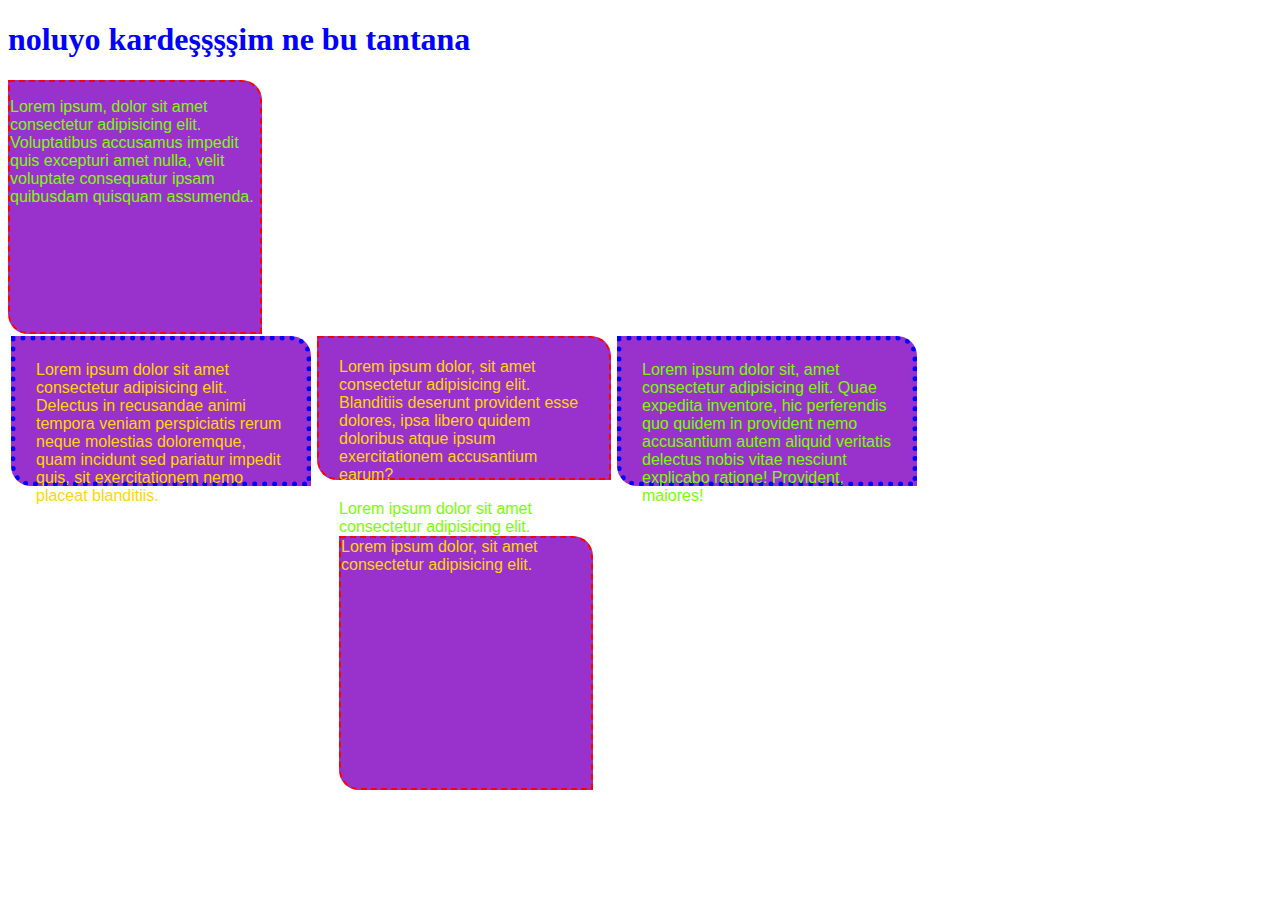
==== 20190116/index1.html @ acc5a7dc "asdn" ====
<!DOCTYPE html>
<html lang="tr">

<head>
    <meta charset="UTF-8">
    <meta name="viewport" content="width=device-width, initial-scale=1.0">
    <meta http-equiv="X-UA-Compatible" content="ie=edge">
    <title>Ders2</title>
    <link rel="stylesheet" href="css/site.css"/>
</head>

<body>
    <h1 style="color:blue">noluyo kardeşşşşim ne bu tantana</h1>
    <div style="color:tomato">
        <p>Lorem ipsum, dolor sit amet consectetur adipisicing elit. Voluptatibus accusamus impedit quis excepturi amet
            nulla, velit voluptate consequatur ipsam quibusdam quisquam assumenda.
        </p>
    </div>
    <div class="detay onemli">
        <span>Lorem ipsum dolor sit amet consectetur adipisicing elit. Delectus in recusandae animi tempora veniam
            perspiciatis rerum neque molestias doloremque, quam incidunt sed pariatur impedit quis, sit exercitationem
            nemo placeat blanditiis.</span>
    </div>
    <div class="detay onemli">
        <span>
            Lorem ipsum dolor, sit amet consectetur adipisicing elit. Blanditiis deserunt provident esse dolores, ipsa
            libero quidem doloribus atque ipsum exercitationem accusantium earum?
        </span>
        <br />
        <p></p>
        Lorem ipsum dolor sit amet consectetur adipisicing elit.
        <div>
            <span>
                Lorem ipsum dolor, sit amet consectetur adipisicing elit.
            </span>
        </div>
    </div>
    <div class="detay">
        <span>
            Lorem ipsum dolor sit, amet consectetur adipisicing elit. Quae expedita inventore, hic perferendis quo
            quidem in provident nemo accusantium autem aliquid veritatis delectus nobis vitae nesciunt explicabo
            ratione! Provident, maiores!
        </span>
    </div>
</body>

</html>
---- 20190116/css/site.css ----
@import url('https://fonts.googleapis.com/css?family=Source+Code+Pro');
div {
            background-color: darkorchid;
            /* color: #bc2a16;
            color: rgba(10, 78, 125, 0.3);
            color:hsl(125, 45, 50); */
            color: lawngreen !important;
            font-family: 'Segoe UI', Tahoma, Geneva, Verdana, sans-serif;
            transition: .5s all ease-in-out;
            width: 250px;
            height: 250px;
            /* border-radius: 10px; */
            border-radius: 0 20px;
        }

        .detay {
            height: 100px;
            /* border: 2px dotted red; */
            /* margin: 10px; */
            /* margin-bottom: 10px; */
            /* margin: 2px 3px 4px 5px */
            margin: 2px 3px;
            padding: 20px;
            float: left;
            border:5px solid #000;
        }
        /* span{
            display: block;
        }
        span::first-letter{
            font-size: 44px;
        } */

        div:nth-child(odd){
            border: 5px dotted blue;
        }

        div:nth-child(even){
            border: 2px dashed red;
        }

        div:hover{
            background-color: coral;
            color:fff;
            border-radius: 20px 0;
            transform: scale(1.02);
            transform:rotate(180deg);
            }

        .onemli span {
            color: gold;

        }

        .metin{
            width: auto;
            height: auto;
            padding: 5px;
            font-family: 'Lobster',cursive;
            font-size: 24px;
        }

        .metin span{
            color: #000;
            font-family: 'Lobster',cursive;
            font-size: 20px;
            font-weight: 100;
            /* text-decoration-line: line-through; */
        }

        .metin:hover{
            transform: scale(1.02);
            transform: rotate(90deg);
        }

        .indirim{
            color: rgb(85, 85, 77) !important;
            font-size: 24px !important;
            text-decoration-line: line-through;
        }

        .satis{
            color: rgb(243, 85, 77) !important;
            font-size: 45px !important;
            /* text-decoration-line: line-through; */
        }

        a{
            text-decoration: none;
            color: red;
            font-weight: 600;
        }
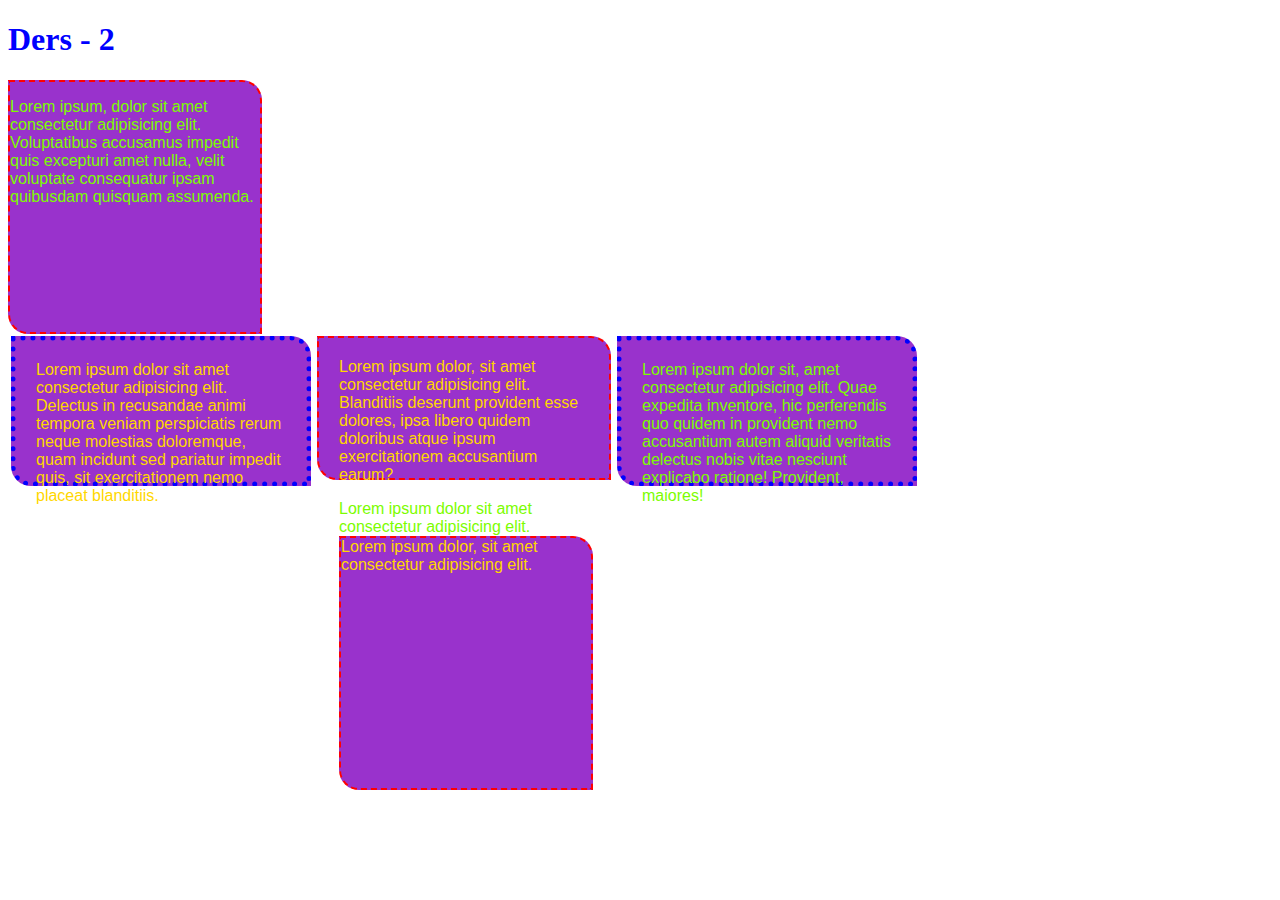
==== commit 5c6ad0b4: "gjhbnm" ====
--- a/20190116/index1.html
+++ b/20190116/index1.html
@@ -8,9 +8,9 @@
     <title>Ders2</title>
     <link rel="stylesheet" href="css/site.css"/>
 </head>
-
+<!-- aslkds -->
 <body>
-    <h1 style="color:blue">noluyo kardeşşşşim ne bu tantana</h1>
+    <h1 style="color:blue">Ders - 2</h1>
     <div style="color:tomato">
         <p>Lorem ipsum, dolor sit amet consectetur adipisicing elit. Voluptatibus accusamus impedit quis excepturi amet
             nulla, velit voluptate consequatur ipsam quibusdam quisquam assumenda.
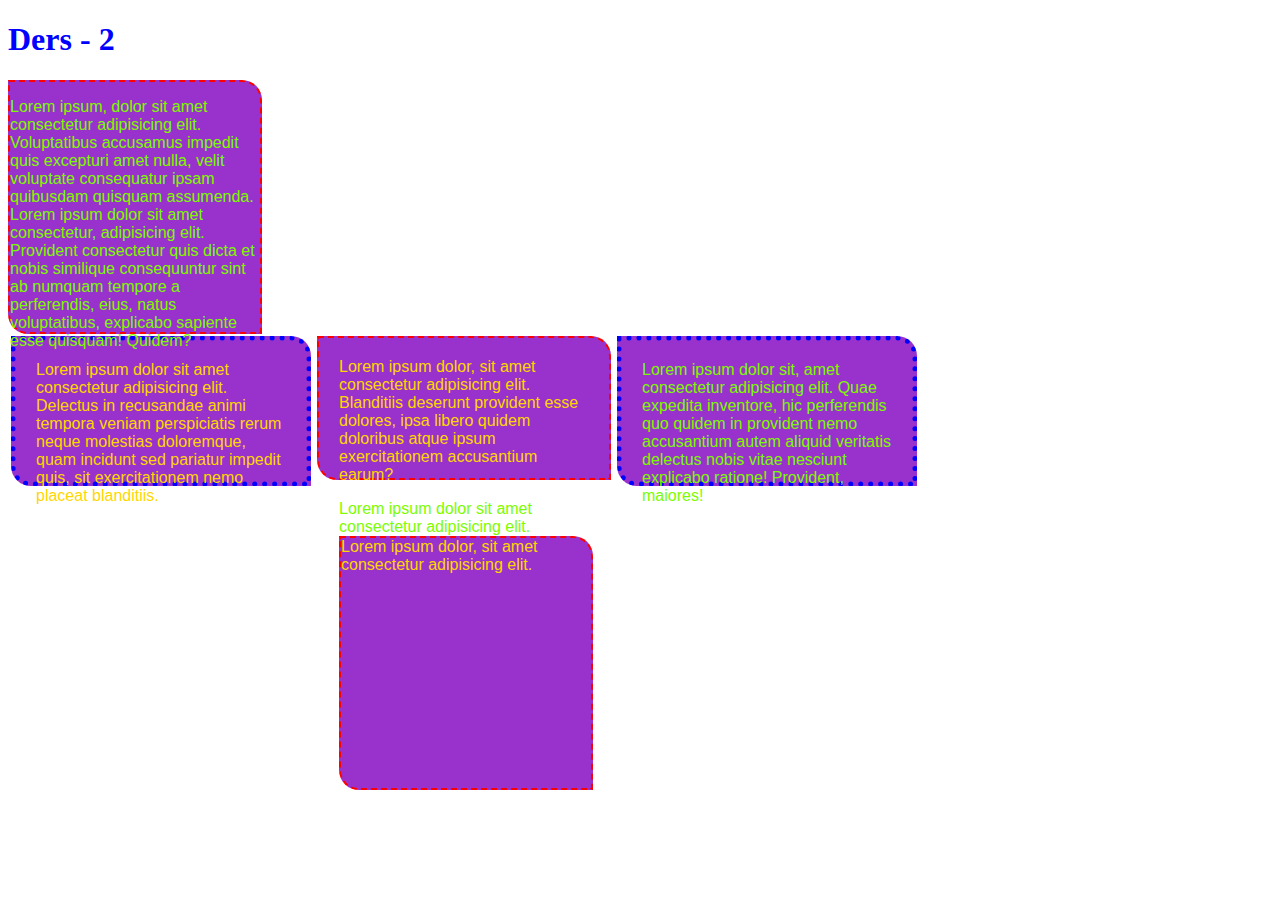
==== commit db5f5357: "lorem" ====
--- a/20190116/index1.html
+++ b/20190116/index1.html
@@ -13,7 +13,7 @@
     <h1 style="color:blue">Ders - 2</h1>
     <div style="color:tomato">
         <p>Lorem ipsum, dolor sit amet consectetur adipisicing elit. Voluptatibus accusamus impedit quis excepturi amet
-            nulla, velit voluptate consequatur ipsam quibusdam quisquam assumenda.
+            nulla, velit voluptate consequatur ipsam quibusdam quisquam assumenda. Lorem ipsum dolor sit amet consectetur, adipisicing elit. Provident consectetur quis dicta et nobis similique consequuntur sint ab numquam tempore a perferendis, eius, natus voluptatibus, explicabo sapiente esse quisquam! Quidem?
         </p>
     </div>
     <div class="detay onemli">
